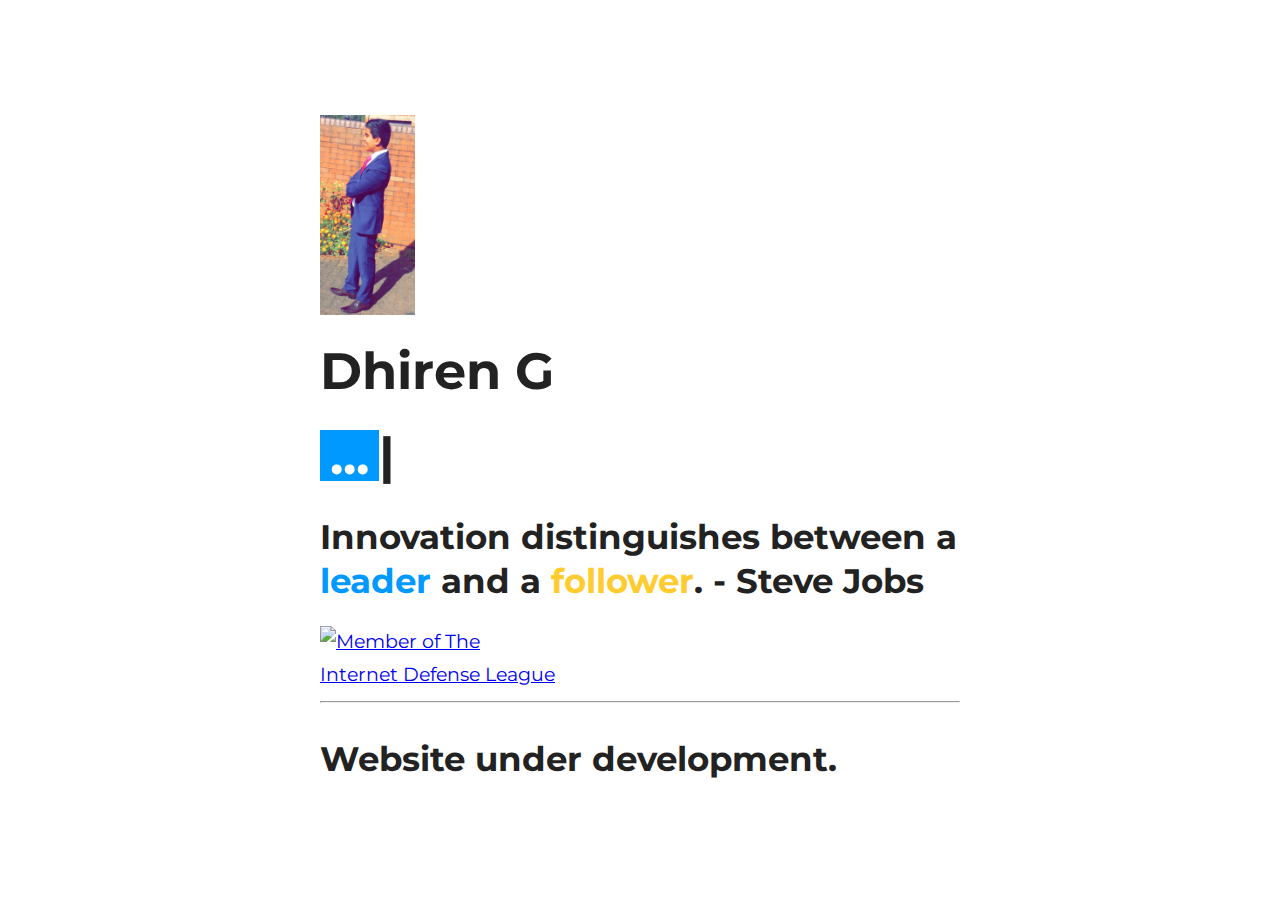
==== index.html @ e686cf51 "Canon" ====
<!doctype html>
<html lang="en" class=" loaded"><head>

	<meta charset="utf-8">
    <meta name="description" content="Landing page for homepage">
    <meta name="author" content="Dhiren Gaddu">
    <meta name="viewport" content="width=device-width, initial-scale=1, maximum-scale=1">

    <title>Dhiren G | Programmer </title>

    <!-- FAV and TOUCH ICONS -->
    <link rel="shortcut icon" href="img/favicon.ico">

    <!-- FONTS -->
    <link href="https://fonts.googleapis.com/css?family=Montserrat" rel="stylesheet">

    <!-- STYLES -->
    <link rel="stylesheet" type="text/css" href="index.css">

</head>

<body>
	<script type="text/javascript">
	window._idl = {};
	_idl.variant = "modal";
	(function() {
	    var idl = document.createElement('script');
	    idl.async = true;
	    idl.src = 'https://members.internetdefenseleague.org/include/?url=' + (_idl.url || '') + '&campaign=' + (_idl.campaign || '') + '&variant=' + (_idl.variant || 'modal');
	    document.getElementsByTagName('body')[0].appendChild(idl);
	})();
	</script>

    <!-- CONTENT-WRAP -->
    <div class="content-wrap">

        <!-- CONTENT -->
        <div class="content">

<p>
	<img src="img/IMG_1905.PNG" alt="Dhiren G">

</p>

            <!-- TITLE -->
            <h1>Dhiren G</h1>
            <!-- TITLE -->

<!--            <h4>Typing Text Animation</h4>
-->

            <!-- TITLE -->
            <h1>

                <!-- TEXTS TO BE TYPED -->
                <span id="typed"><span class="highlight aqua">...</span></span><span class="typed-cursor"></span>
                <div id="typed-strings" style="display: none;">
                    <p><span class="highlight aqua">Programmer @ 14.</span></p>
                    <p><span class="highlight blue">Tech enthusiast.</span></p>
                    <p><span class="highlight red">Apple Lover.</span></p>
										<p><span class="highlight yellow">Tabla Player.</span></p>
										<p><span class="highlight green">Skier.</span></p>
										<p><span class="highlight red">#TeamCanon.</span></p>
                </div>
                <!-- TEXTS TO BE TYPED -->

            </h1>

            <h2>Innovation distinguishes between a <span class="aqua text">leader</span> and a <span class="yellow text">follower</span>.  - Steve Jobs</h2>
					<a target="_blank" href="https://internetdefenseleague.org"><img src="https://internetdefenseleague.org/images/badges/final/shield_badge.png" alt="Member of The Internet Defense League"/></a>
						<hr>
						<h2>Website under development.</h2>


				</div>


        </div>
    	<!-- CONTENT -->


    <!-- CONTENT-WRAP -->




    <!-- SCRIPTS -->
	<script src="idk.js"></script>
<script src="https://widget.battleforthenet.com/widget.js" #ALWAYS_SHOW_BFTN_WIDGET async></script>


</body></html>
---- index.css ----
html,
body {
	width: 100%; height: 100%; padding: 0; margin: 0; box-sizing: border-box;
	}
* {
	box-sizing: border-box;
	}
body {
	font-family: 'Montserrat', sans-serif;
  color: #222;
  background-color: #fff;
  font-size: 14px;
  line-height: 1.7;
  display: flex;
  align-items: center;
	}
img {
	max-width: 240px; height: 200px;
	}
::selection {
 	text-shadow: none; color: #000; background: #FFF9CD;
	}
::-moz-selection {
 	text-shadow: none; color: #000; background: #FFF9CD;
	}
/* Loader */
html {
	overflow: hidden;
	}
html.loaded {
	overflow: auto;
	}
html:after {
	content: ""; position: fixed; z-index: 1000; top: 0; left: 0; right: 0; bottom: 0; background: white; background-image: url(../images/preloader.gif); background-position: center center; background-repeat: no-repeat; background-size: 48px 48px;
	}
html.loaded:after {
	display: none;
	}
body {
	transition: all .6s cubic-bezier(0.77, 0, 0.175, 1); opacity: 0;
	}
html.loaded body {
	opacity: 1;
	}

/*  --------------------------------------------

	2. TYPOGRAPHY (@typo) - typographic styles

    -------------------------------------------- */
h1,
h2,
h3,
h4,
h5,
h6 {
	font-family: 'Montserrat', sans-serif;
  font-weight: 700;
  font-style: normal;
  margin: 1em 0 .66em 0;
	}
h1:first-child,
h2:first-child,
h3:first-child,
h4:first-child,
h5:first-child,
h6:first-child {
	margin-top: 0;
	}
h1 {
	font-size: 6vw; line-height: 1.1; margin-top: 0;
	}
h2 {
	font-size: 1.8em; line-height: 1.3;
	}
h3 {
	font-size: 1.25em; line-height: 1.3;
	}
.profile-image + h1 {
	margin-top: 28px;
	}
h4 {
	font-size: 12px; text-transform: uppercase; letter-spacing: 5px;
	}
p:last-child {
	margin-bottom: 0;
	}
/* LIGHT TEXT */
.is-text-light {
	color: #fff;
	}
.is-text-light a {
	color: #fff;
	}



/*  --------------------------------------------

	3. HELPERS (@helpers) - shorthand helper styles

    -------------------------------------------- */
.rounded {
	border-radius: 50%;
	}
.soft-rounded {
	border-radius: 8px;
	}
.is-text-align-center {
	text-align: center;
	}
.is-text-align-right {
	text-align: right;
	}
.uppercase {
	text-transform: uppercase;
	}
.bold {
	font-weight: bold;
	}

/* SMALL TYPO */
.is-small-typo h1 {
	font-size: 24px; line-height: 1.3;
	}
.is-small-typo {
	font-size: 14px;
	}

/* MEDIUM TYPO */
.is-medium-typo h1 {
	font-size: 36px; line-height: 1.2;
	}
.is-medium-typo {
	font-size: 15px;
	}



/*  --------------------------------------------

	2. LAYOUT (@layout) - layout styles

    -------------------------------------------- */

/* CONTENT */
.content-wrap {
	width: 80%; margin: 0 auto; max-height: 100%; position: relative; z-index: 20;
	}
.content {
	padding: 3em 0;
	}

/* PROFILE IMAGE */
.profile-image {
	max-height: 92px;
	}
.profile-image.is-outside {
	margin-top: -50%; margin-bottom: 0;
	}

/* LOGO */
.logo {
	margin-bottom: 24px;
	}

/* FRAMED */
.is-framed:after {
	content: ""; position: fixed; z-index: 200; pointer-events: none; top: 0; left: 0; right: 0; bottom: 0; border: 15px solid #111;
	}



/*  --------------------------------------------

	5. ELEMENTS (@elements) - common used elements

    -------------------------------------------- */

/* SOCIAL LINKS */
.social-link {
	display: inline-block; margin: 8px 2px 8px 0; text-decoration: none; user-select: none;
	}
.social-link:active {
	transform: scale(0.8);
	}
.social-link:before {
	display: inline-block; padding: 0; text-align: center; font-size: 14px; font-family: "fontello"; width: 32px; line-height: 32px; color: #555; border: 1px solid #eee; border-radius: 50%; text-decoration: none; transition: all 0.3s;
	}
html a.social-link:hover:before {
	color: #fff; background: #444; border-color: transparent;
	}
.social-link.facebook:before {
	content: '\e825'; color: #3c5fac; border-color: #3c5fac;
	}
.social-link.twitter:before {
	content: '\e826'; color: #5ec3df; border-color: #5ec3df;
	}
.social-link.flickr:before {
	content: '\e835'; color: #FF0084; border-color: #FF0084;
	}
.social-link.rss:before {
	content: '\e82f'; color: #ff9900; border-color: #ff9900;
	}
.social-link.dribbble:before {
	content: '\e82c'; color: #EA4C89; border-color: #EA4C89;
	}
.social-link.lastfm:before {
	content: '\e82e'; color: #D51007; border-color: #D51007;
	}
.social-link.linkedin:before {
	content: '\e827'; color: #2089b5; border-color: #2089b5;
	}
.social-link.vimeo:before {
	content: '\e830'; color: #0dadd6; border-color: #0dadd6;
	}
.social-link.google-plus:before {
	content: '\e801'; color: #db4437; border-color: #db4437;
	}
.social-link.forrst:before {
	content: '\e831'; color: #5b9a68; border-color: #5b9a68;
	}
.social-link.skype:before {
	content: '\e832'; color: #00aff0; border-color: #00aff0;
	}
.social-link.tumblr:before {
	content: '\e836'; color: #2C4762; border-color: #2C4762;
	}
.social-link.behance:before {
	content: '\e82b'; color: #3878F6; border-color: #3878F6;
	}
.social-link.blogger:before {
	content: '\e837'; color: #fc9947; border-color: #fc9947;
	}
.social-link.delicious:before {
	content: '\e838'; color: #3274d1; border-color: #3274d1;
	}
.social-link.digg:before {
	content: '\e839'; color: #205891; border-color: #205891;
	}
.social-link.github:before {
	content: '\e82a'; color: #222; border-color: #222;
	}
.social-link.wordpress:before {
	content: '\e83b'; color: #0083b3; border-color: #0083b3;
	}
.social-link.youtube:before {
	content: "\e834"; color: #c8312b; border-color: #c8312b;
	}
.social-link.pinterest:before {
	content: "\e829"; color: #cb2027; border-color: #cb2027;
	}
.social-link.instagram:before {
	content: "\e8cc"; color: #e1306c; border-color: #e1306c;
	}
.social-link.stack-overflow:before {
	content: "\e83c"; color: #F90; border-color: #F90;
	}
.social-link.foursquare:before {
	content: "\e83d"; color: #009FE0; border-color: #009FE0;
	}
.social-link.xing:before {
	content: "\e83e"; color: #006567; border-color: #006567;
	}
.social-link.weibo:before {
	content: "\e83f"; color: #E64141; border-color: #E64141;
	}
.social-link.soundcloud:before {
	content: "\e840"; color: #FA3219; border-color: #FA3219;
	}
.social-link.fivehundredpx:before {
	content: "\e841"; color: #111; border-color: #111;
	}
.social-link.slideshare:before {
	content: "\e842"; color: #ED9D2C; border-color: #ED9D2C;
	}
.social-link.vine:before {
	content: "\e863"; color: #00BF8F; border-color: #00BF8F;
	}
.social-link.vkontakte:before {
	content: "\e846"; color: #6383A8; border-color: #6383A8;
	}
.social-link.paypal:before {
	content: "\e8b9"; color: #013791; border-color: #013791;
	}
.social-link.spotify:before {
	content: "\e803"; color: #85BB24; border-color: #85BB24;
	}
.social-link.snapchat:before {
	content: "\f2ac"; color: #fffc00; border-color: #fffc00;
	}
.social-link.imdb:before {
	content: "\f2d8"; color: #E6B91E; border-color: #E6B91E;
	}
.social-link.email:before {
	content: "\e87e"; color: #222; border-color: #222;
	}
.social-link.facebook:hover:before {
	background-color: #3c5fac;
	}
.social-link.twitter:hover:before {
	background-color: #5ec3df;
	}
.social-link.flickr:hover:before {
	background-color: #FF0084;
	}
.social-link.rss:hover:before {
	background-color: #ff9900;
	}
.social-link.dribbble:hover:before {
	background-color: #EA4C89;
	}
.social-link.lastfm:hover:before {
	background-color: #D51007;
	}
.social-link.linkedin:hover:before {
	background-color: #2089b5;
	}
.social-link.vimeo:hover:before {
	background-color: #0dadd6;
	}
.social-link.google-plus:hover:before {
	background-color: #db4437;
	}
.social-link.forrst:hover:before {
	background-color: #5b9a68;
	}
.social-link.skype:hover:before {
	background-color: #00aff0;
	}
.social-link.picassa:hover:before {
	background-color: #ffd34e;
	}
.social-link.youtube:hover:before {
	background-color: #c8312b;
	}
.social-link.pinterest:hover:before {
	background-color: #cb2027;
	}
.social-link.tumblr:hover:before {
	background-color: #2C4762;
	}
.social-link.behance:hover:before {
	background-color: #3878F6;
	}
.social-link.blogger:hover:before {
	background-color: #fc9947;
	}
.social-link.delicious:hover:before {
	background-color: #3274d1;
	}
.social-link.digg:hover:before {
	background-color: #205891;
	}
.social-link.friendfeed:hover:before {
	background-color: #2f72c4;
	}
.social-link.github:hover:before {
	background-color: #222;
	}
.social-link.wordpress:hover:before {
	background-color: #0083b3;
	}
.social-link.instagram:hover:before {
	background-color: #e1306c;
	}
.social-link.stack-overflow:hover:before {
	background-color: #F90;
	}
.social-link.foursquare:hover:before {
	background-color: #009FE0;
	}
.social-link.xing:hover:before {
	background-color: #006567;
	}
.social-link.weibo:hover:before {
	background-color: #E64141;
	}
.social-link.soundcloud:hover:before {
	background-color: #FA3219;
	}
.social-link.fivehundredpx:hover:before {
	background-color: #222;
	}
.social-link.slideshare:hover:before {
	background-color: #ED9D2C;
	}
.social-link.vine:hover:before {
	background-color: #00BF8F;
	}
.social-link.vkontakte:hover:before {
	background-color: #6383A8;
	}
.social-link.paypal:hover:before {
	background-color: #013791;
	}
.social-link.spotify:hover:before {
	background-color: #85BB24;
	}
.social-link.snapchat:hover:before {
	background-color: #fffc00;
	}
.social-link.imdb:hover:before {
	background-color: #E6B91E;
	}
.social-link.email:hover:before {
	background-color: #222;
	}

/* Big Social Icons */
.is-social-big .social-link:before {
	font-size: 16px; width: 42px; line-height: 42px;
	}
/* Minmal Social Icons */
.is-social-minimal .social-link:before {
	border: none !important;
	}
/* Minmal Social Icons */
.is-social-minimal-dark .social-link,
.is-social-minimal-light .social-link,
.is-social-light-borders .social-link,
.is-social-dark-borders .social-link,
.is-social-solid .social-link {
	color: inherit;
	}
/* Minimal Dark Social Icons */
.is-social-minimal-dark .social-link:before {
	border: none !important; color: inherit;
	}
/* Minimal Light Social Icons */
.is-social-minimal-light .social-link:before {
	border: none !important; color: rgba(0, 0, 0, 0.25);
	}
.is-text-light .is-social-minimal-light .social-link:not(:hover):before {
	color: rgba(255, 255, 255, 0.3);
	}
/* Solid Social Icons */
.is-social-solid .social-link:before {
	border: none !important; color: inherit;
	}
.is-social-solid .social-link:not(:hover):before {
	background: rgba(0, 0, 0, 0.04);
	}
.is-text-light .is-social-solid .social-link:not(:hover):before {
	background: rgba(255, 255, 255, 0.08);
	}
/* Light Borders Social Icons */
.is-social-light-borders .social-link:before {
	border-color: rgba(0, 0, 0, 0.09) !important; color: inherit;
	}
.is-text-light .is-social-light-borders .social-link:before {
	border-color: rgba(255, 255, 255, 0.13) !important;
	}
/* Dark Borders Social Icons */
.is-social-dark-borders .social-link:before {
	border-color: rgba(0, 0, 0, 0.75) !important; color: inherit;
	}
.is-text-light .is-social-dark-borders .social-link:before {
	border-color: rgba(255, 255, 255, 0.8) !important;
	}
.is-social-dark-borders .social-link:hover:before {
	border-color: transparent !important;
	}




/* LINK HOVER EFFECTS */

/* LINK 1 */
.link-1 {
  position: relative; text-decoration: none; display: inline-block; color: inherit; padding: 0 1px; transition: color ease 0.3s;
	}
.link-1:after {
  content: ''; position: absolute; z-index: -1; width: 100%; height: 6%; min-height: 2px; left: 0; bottom: 0; background-color: #222; transition: all ease 0.3s;
	}
.link-1:hover {
  	color: #fff;
	}
.link-1:hover:after {
  	height: 100%;
	}
/* light links */
.link-1.light:after {
	background: #fff;
	}
.link-1.light:hover {
	color: #111;
	}
/* blue links */
.link-1.blue:after {
	background: #0100ff;
	}
/* green links */
.link-1.green:after {
	background: #00b388;
	}
/* red links */
.link-1.red:after {
	background: #ff322e;
	}
/* yellow links */
.link-1.yellow:after {
	background: #ffcc2f;
	}
/* pink links */
.link-1.pink:after {
	background: #f94877;
	}
/* purple links */
.link-1.purple:after {
	background: #554488;
	}
/* tango links */
.link-1.tango:after {
	background: #E1523D;
	}
/* aqua links */
.link-1.aqua:after {
	background: #0099ff;
	}
/* navy links */
.link-1.navy:after {
	background: #414f5a;
	}
/* leather links */
.link-1.leather:after {
	background: #AB9878;
	}
/* azure links */
.link-1.azure:after {
	background: #02ACAB;
	}
/* peach links */
.link-1.peach:after {
	background: #FEA680;
	}
/* hot-pink links */
.link-1.hot-pink:after {
	background: #FE65B7;
	}
/* coral links */
.link-1.coral:after {
	background: #F63341;
	}
/* grey links */
.link-1.grey:after {
	background: #AAB8C1;
	}

/* LINK 2 */
.link-2 {
  position: relative; text-decoration: none; display: inline-block; color: inherit; padding: 0 1px; transition: color ease 0.3s;
	}
.link-2:before,
.link-2:after {
 	content: ''; position: absolute; background-color: #222; z-index: -1; height: 2px;
	}
.link-2:before {
 	width: 0%; left: 0; bottom: 0; transition: width ease 0.4s;
	}
.link-2:after {
  	width: 100%; left: 0; bottom: 0; transition: all ease 0.6s;
	}
.link-2:hover:before {
  	width: 100%;
	}
.link-2:hover:after {
  	left: 100%; width: 0%; transition: all ease 0.2s;
	}
/* light links */
.link-2.light:before,
.link-2.light:after {
	background: #fff; color: #111;
	}
/* blue links */
.link-2.blue:before,
.link-2.blue:after {
	background: #0100ff;
	}
/* green links */
.link-2.green:before,
.link-2.green:after {
	background: #00b388;
	}
/* red links */
.link-2.red:before,
.link-2.red:after {
	background: #ff322e;
	}
/* yellow links */
.link-2.yellow:before,
.link-2.yellow:after {
	background: #ffcc2f;
	}
/* pink links */
.link-2.pink:before,
.link-2.pink:after {
	background: #f94877;
	}
/* purple links */
.link-2.purple:before,
.link-2.purple:after {
	background: #554488;
	}
/* tango links */
.link-2.tango:before,
.link-2.tango:after {
	background: #E1523D;
	}
/* aqua links */
.link-2.aqua:before,
.link-2.aqua:after {
	background: #0099ff;
	}
/* navy links */
.link-2.navy:before,
.link-2.navy:after {
	background: #414f5a;
	}
/* leather links */
.link-2.leather:before,
.link-2.leather:after {
	background: #AB9878;
	}
/* azure links */
.link-2.azure:before,
.link-2.azure:after {
	background: #02ACAB;
	}
/* peach links */
.link-2.peach:before,
.link-2.peach:after {
	background: #FEA680;
	}
/* hot-pink links */
.link-2.hot-pink:before,
.link-2.hot-pink:after {
	background: #FE65B7;
	}
/* coral links */
.link-2.coral:before,
.link-2.coral:after {
	background: #F63341;
	}
/* grey links */
.link-2.grey:before,
.link-2.grey:after {
	background: #AAB8C1;
	}



/* BUTTONS */
.button {
	border: 2px solid #222; font-family: inherit; font-size: 16px; line-height: 1; color: #222; text-decoration: none; background: none; cursor: pointer; padding: 16px 32px; margin: 10px 20px 0 0; display: inline-block; outline: none; position: relative; transition: all 0.3s; overflow: hidden;
	}
.button:only-child {
	margin-right: 0px;
	}
.button.small {
	font-size: 13px; padding: 8px 20px;
	}
.button.rounded {
	border-radius: 50px;
	}
.button.soft-rounded {
	border-radius: 5px;
	}
.button.rounded-soft {
	border-radius: 4px;
	}
.button:after {
	width: 0%; height: 100%; top: 0; left: 0; background: #222; content: ''; position: absolute; z-index: -1; transition: all 0.3s;
	}
.button:hover,
.button:active {
	color: #fff !important;
	}
.button:active {
	transition: all 0.1s; transform: scale(0.9); outline: 0;
	}
.button:hover:after,
.button:active:after {
	width: 100%;
	}
/* light buttons */
.button.light {
	border-color: #fff;
	}
.button.light:after {
	background: #fff;
	}
.button.light:hover,
.button.light:active {
	color: #111 !important;
	}
/* blue buttons */
.button.blue {
	border-color: #0100ff; color: #0100ff;
	}
.button.blue:after {
	background: #0100ff;
	}
/* green buttons */
.button.green {
	border-color: #00b388; color: #00b388;
	}
.button.green:after {
	background: #00b388;
	}
/* red buttons */
.button.red {
	border-color: #ff322e; color: #ff322e;
	}
.button.red:after {
	background: #ff322e;
	}
/* yellow buttons */
.button.yellow {
	border-color: #ffcc2f; color: #ffcc2f;
	}
.button.yellow:after {
	background: #ffcc2f;
	}
/* pink buttons */
.button.pink {
	border-color: #f94877; color: #f94877;
	}
.button.pink:after {
	background: #f94877;
	}
/* purple buttons */
.button.purple {
	border-color: #554488; color: #554488;
	}
.button.purple:after {
	background: #554488;
	}
/* tango buttons */
.button.tango {
	border-color: #E1523D; color: #E1523D;
	}
.button.tango:after {
	background: #E1523D;
	}
/* aqua buttons */
.button.aqua {
	border-color: #0099ff; color: #0099ff;
	}
.button.aqua:after {
	background: #0099ff;
	}
/* navy buttons */
.button.navy {
	border-color: #414f5a; color: #414f5a;
	}
.button.navy:after {
	background: #414f5a;
	}
/* leather buttons */
.button.leather {
	border-color: #AB9878; color: #AB9878;
	}
.button.leather:after {
	background: #AB9878;
	}
/* azure buttons */
.button.azure {
	border-color: #02ACAB; color: #02ACAB;
	}
.button.azure:after {
	background: #02ACAB;
	}
/* peach buttons */
.button.peach {
	border-color: #FEA680; color: #FEA680;
	}
.button.peach:after {
	background: #FEA680;
	}
/* hot-pink buttons */
.button.hot-pink {
	border-color: #FE65B7; color: #FE65B7;
	}
.button.hot-pink:after {
	background: #FE65B7;
	}
/* coral buttons */
.button.coral {
	border-color: #F63341; color: #F63341;
	}
.button.coral:after {
	background: #F63341;
	}
/* grey buttons */
.button.grey {
	border-color: #AAB8C1; color: #AAB8C1;
	}
.button.grey:after {
	background: #AAB8C1;
	}
/* icons in buttons */
.button i {
	display: inline-block; margin-right: 5px;
	}
.button i.right {
	margin-right: 0; margin-left: 5px;
	}
.button i:before {
	font-size: 120%;
	}


/* HIGHLIGHT TEXT */
.highlight {
	display: inline-block; padding: 0 10px; color: #fff; background: #111;
	}
/* light highlights */
.highlight.light {
	background: #fff; color: #111;
	}
/* blue highlights */
.highlight.blue {
	background: #0100ff;
	}
/* green highlights */
.highlight.green {
	background: #00b388;
	}
/* red highlights */
.highlight.red {
	background: #ff322e;
	}
/* yellow highlights */
.highlight.yellow {
	background: #ffcc2f;
	}
/* pink highlights */
.highlight.pink {
	background: #f94877;
	}
/* purple highlights */
.highlight.purple {
	background: #554488;
	}
/* tango highlights */
.highlight.tango {
	background: #E1523D;
	}
/* aqua highlights */
.highlight.aqua {
	background: #0099ff;
	}
/* navy highlights */
.highlight.navy {
	background: #414f5a;
	}
/* leather highlights */
.highlight.leather {
	background: #AB9878;
	}
/* azure highlights */
.highlight.azure {
	background: #02ACAB;
	}
/* peach highlights */
.highlight.peach {
	background: #FEA680;
	}
/* hot-pink highlights */
.highlight.hot-pink {
	background: #FE65B7;
	}
/* coral highlights */
.highlight.coral {
	background: #F63341;
	}
/* grey highlights */
.highlight.grey {
	background: #AAB8C1;
	}


/* COLORED TEXT */
/* blue text */
.text.blue {
	color: #0100ff;
	}
/* green text */
.text.green {
	color: #00b388;
	}
/* red text */
.text.red {
	color: #ff322e;
	}
/* yellow text */
.text.yellow {
	color: #ffcc2f;
	}
/* pink text */
.text.pink {
	color: #f94877;
	}
/* purple text */
.text.purple {
	color: #554488;
	}
/* tango text */
.text.tango {
	color: #E1523D;
	}
/* aqua text */
.text.aqua {
	color: #0099ff;
	}
/* navy text */
.text.navy {
	color: #414f5a;
	}
/* leather text */
.text.leather {
	color: #AB9878;
	}
/* azure text */
.text.azure {
	color: #02ACAB;
	}
/* peach text */
.text.peach {
	color: #FEA680;
	}
/* hot-pink text */
.text.hot-pink {
	color: #FE65B7;
	}
/* coral text */
.text.coral {
	color: #F63341;
	}
/* grey text */
.text.grey {
	color: #AAB8C1;
	}

/* TYPED TEXT */
#typed-strings {
	display: none;
	}
.typed-cursor{
    opacity: 1; -webkit-animation: blink 0.7s infinite; animation: blink 0.7s infinite;
	}
@-webkit-keyframes blink{
    0% { opacity:1; }
    50% { opacity:0; }
    100% { opacity:1; }
	}
@keyframes blink{
    0% { opacity:1; }
    50% { opacity:0; }
    100% { opacity:1; }
	}


/*  --------------------------------------------

	6. MEDIA QUERIES (@media) - base html elements

    -------------------------------------------- */

/* TABLETS */
@media screen and (min-width: 768px) {

	body {
		font-size: 19px;
		}

	.profile-image {
		max-height: 128px;
		}
	.profile-image.small {
		max-height: 92px;
		}
	.profile-image.big {
		max-height: 192px;
		}

	h1 {
		font-size: 4vw; line-height: 1;
		}

}

/* DESKTOPS */
@media screen and (min-width: 1200px) {

	.content-wrap {
		width: 50%;
		}

	/* BUTTONS */
	.button.huge {
		font-size: 20px; padding: 22px 40px;
		}

}

/* DESKTOPS HIGH RES */
@media screen and (min-width: 1600px) {

	.content-wrap {
		width: 50%;
		}

	.content {
		padding: 6em 0;
		}

}
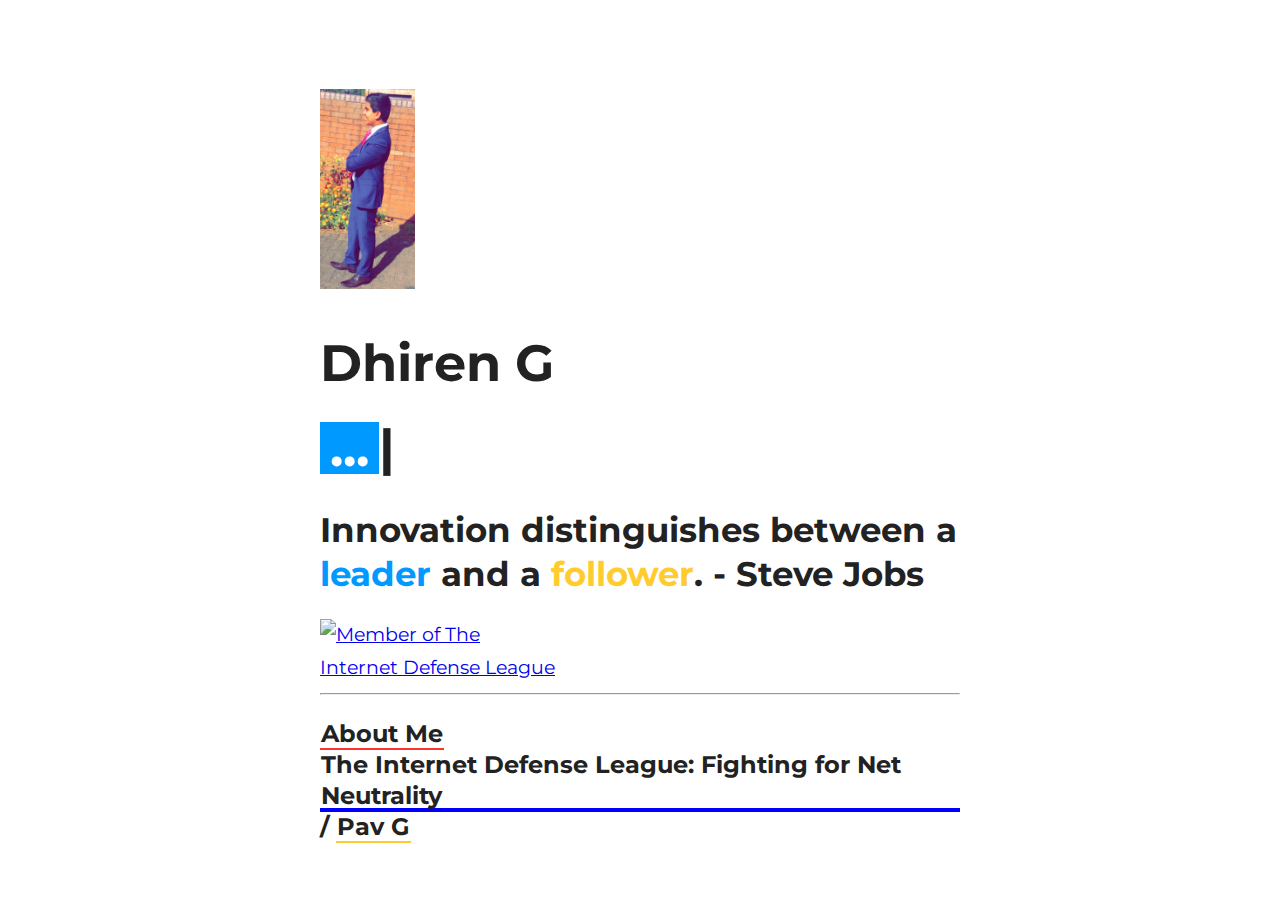
==== commit 73a737f2: "Adding sites to home pg" ====
--- a/index.html
+++ b/index.html
@@ -69,8 +69,12 @@
             <h2>Innovation distinguishes between a <span class="aqua text">leader</span> and a <span class="yellow text">follower</span>.  - Steve Jobs</h2>
 					<a target="_blank" href="https://internetdefenseleague.org"><img src="https://internetdefenseleague.org/images/badges/final/shield_badge.png" alt="Member of The Internet Defense League"/></a>
 						<hr>
-						<h2>Website under development.</h2>
-
+						<h3>
+						<a class="link-1 red" href="about-me.html">About Me</a>
+						<a class="link-1 blue" href="http://www.internetdefenseleague.org">The Internet Defense League: Fighting for Net Neutrality</a>
+						/
+						<a class="link-1 yellow" target="_blank" href="http://thepavg.eu">Pav G</a>
+						</h3>
 
 				</div>
 
--- a/index.css
+++ b/index.css
@@ -48,11 +48,32 @@
 	2. TYPOGRAPHY (@typo) - typographic styles
 
     -------------------------------------------- */
+h4 {
+	font-family: 'Pangolin', cursive;
+	font-size: 16px;
+}
+
+p {
+	font-family: 'Josefin Sans', sans-serif;
+	font-size: 32px;
+}
+
+h3 {
+	font-family: 'Montserrat', sans-serif;
+	font-weight: 700;
+  font-style: normal;
+}
+
+h5 {
+	font-family: 'Montserrat', sans-serif;
+  font-weight: 700;
+  font-style: normal;
+  margin: 1em 0 .66em 0;
+	font-size: 22px;
+}
+
 h1,
 h2,
-h3,
-h4,
-h5,
 h6 {
 	font-family: 'Montserrat', sans-serif;
   font-weight: 700;
@@ -80,7 +101,7 @@
 	margin-top: 28px;
 	}
 h4 {
-	font-size: 12px; text-transform: uppercase; letter-spacing: 5px;
+	font-size: 16px; text-transform: uppercase; letter-spacing: 3px;
 	}
 p:last-child {
 	margin-bottom: 0;
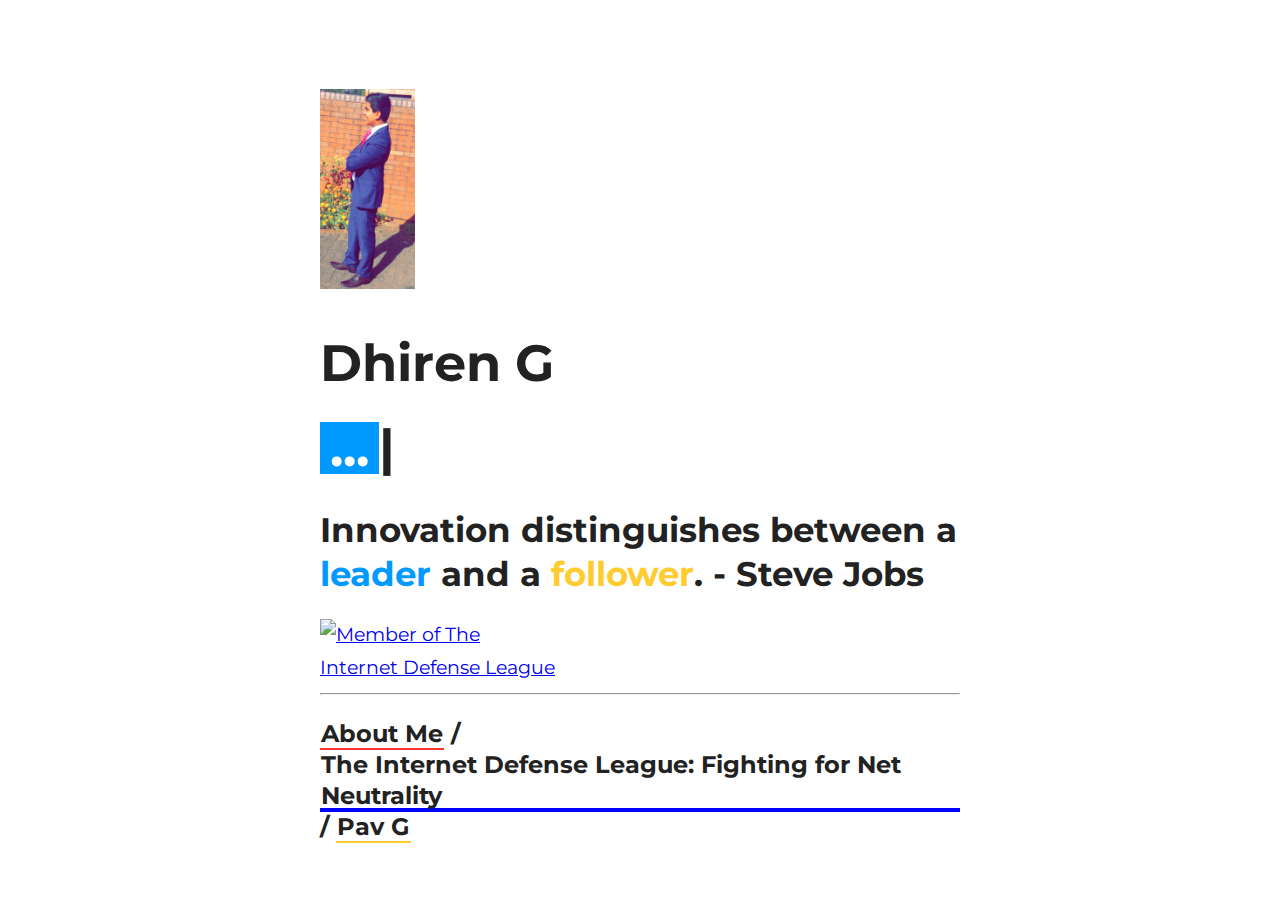
==== commit 28edde2b: "Change to home pg" ====
--- a/index.html
+++ b/index.html
@@ -71,6 +71,7 @@
 						<hr>
 						<h3>
 						<a class="link-1 red" href="about-me.html">About Me</a>
+						/
 						<a class="link-1 blue" href="http://www.internetdefenseleague.org">The Internet Defense League: Fighting for Net Neutrality</a>
 						/
 						<a class="link-1 yellow" target="_blank" href="http://thepavg.eu">Pav G</a>
